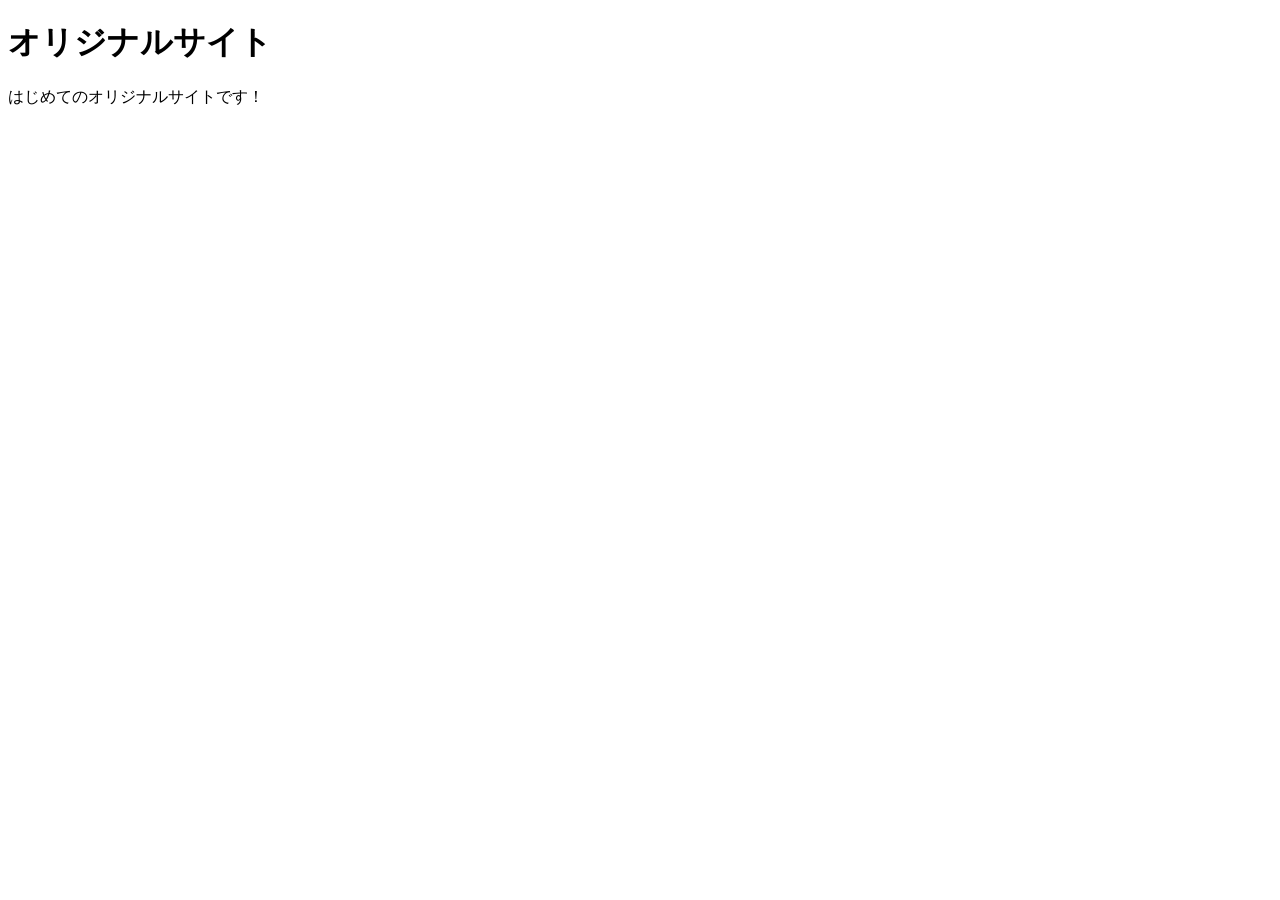
==== index.html @ d364182f "Add files via upload" ====
<!DOCTYPE html>
<html lang="ja">
<head>
  <meta charset="UTF-8">
  <meta name="viewport" content="width=device-width, initial-scale=1.0">
  <title>オリジナルサイト</title>
</head>
<body>
  <h1>オリジナルサイト</h1>
  <p>はじめてのオリジナルサイトです！</p>
</body>
</html>
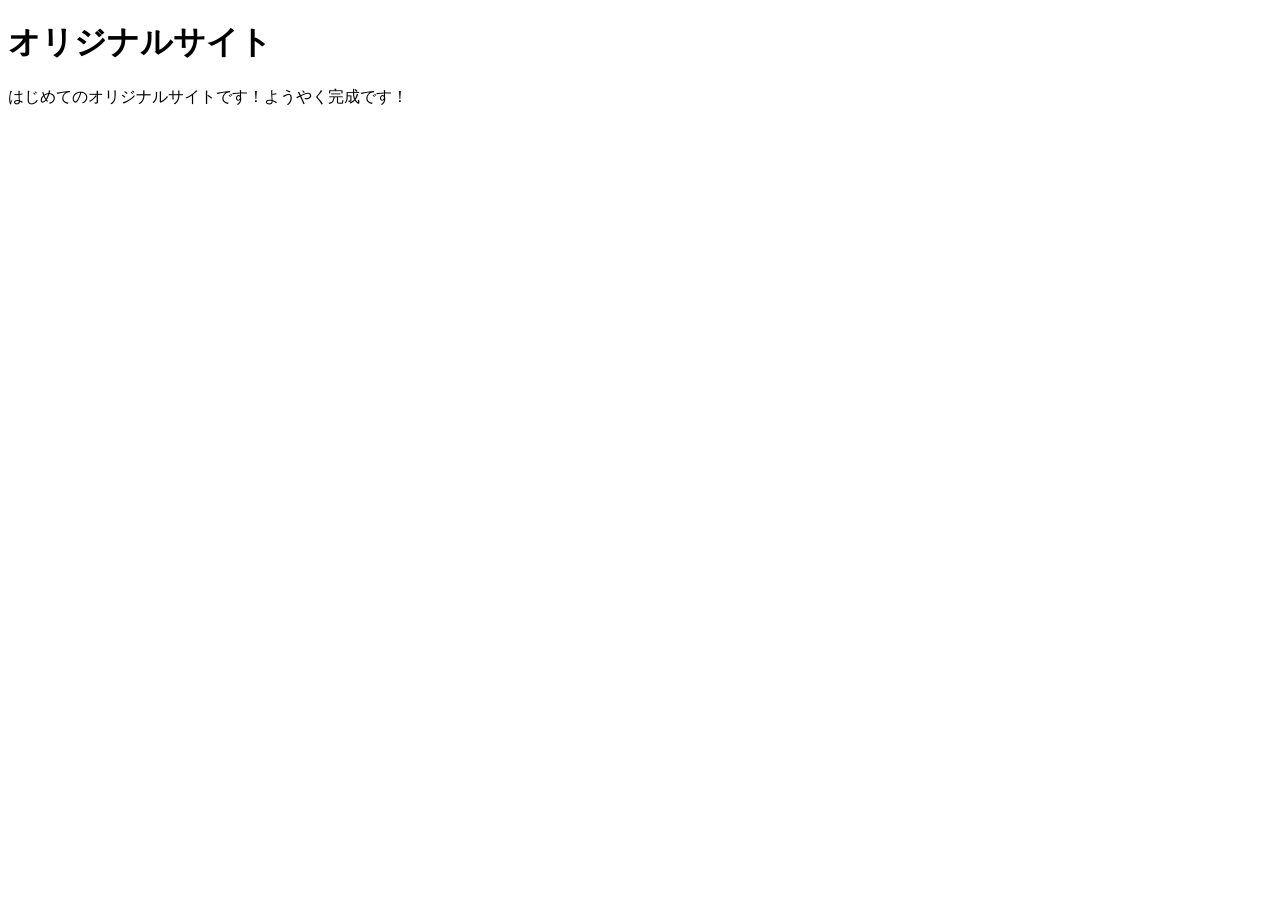
==== commit c8a3af29: "Add files via upload" ====
--- a/index.html
+++ b/index.html
@@ -7,6 +7,6 @@
 </head>
 <body>
   <h1>オリジナルサイト</h1>
-  <p>はじめてのオリジナルサイトです！</p>
+  <p>はじめてのオリジナルサイトです！ようやく完成です！</p>
 </body>
 </html>
